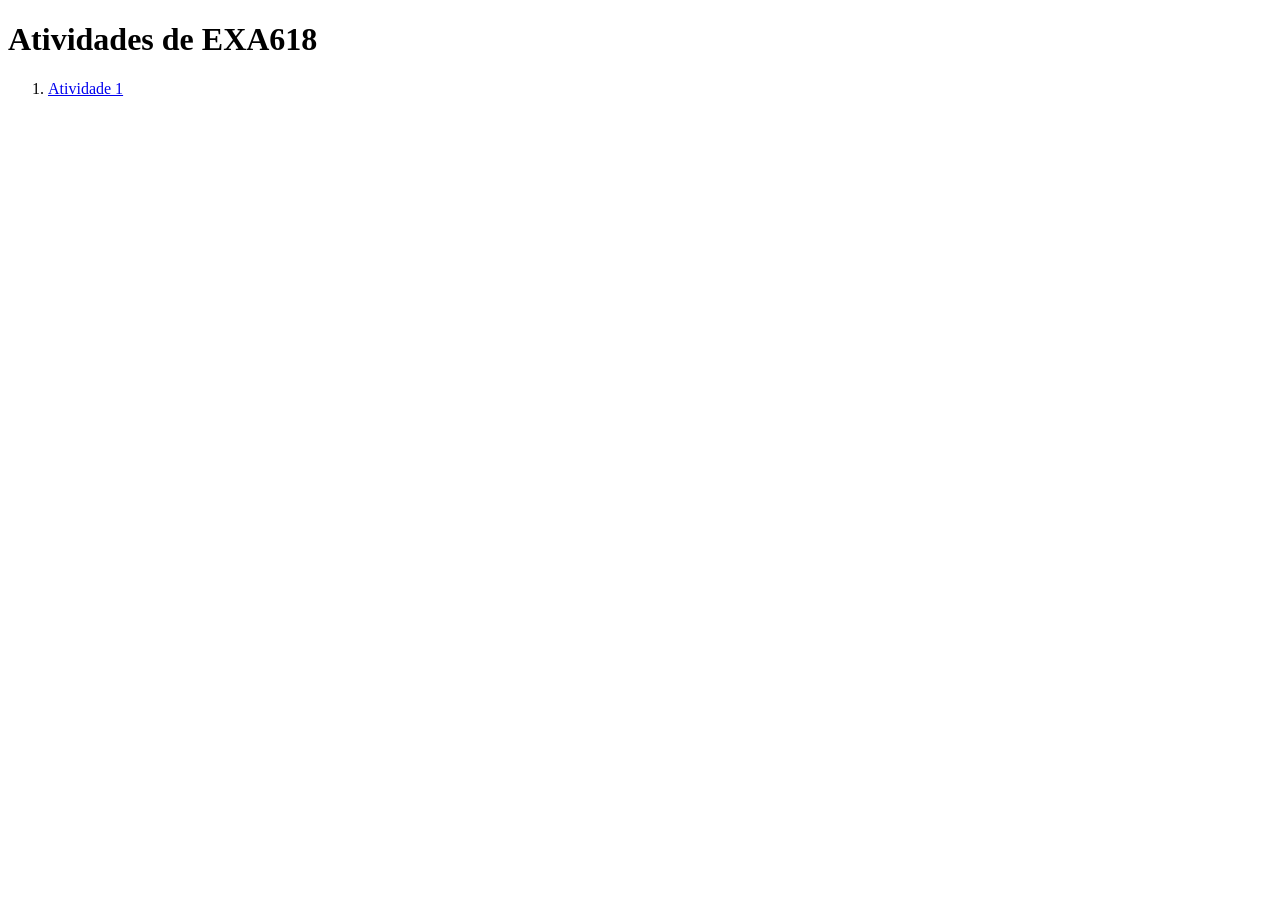
==== index.html @ b88bab10 "fix: index" ====
<!DOCTYPE html>
<html>
    <head>
        <meta charset="utf-8">
        <meta http-equiv="X-UA-Compatible" content="IE=edge">
        <title> Atividades de EXA618</title>
        <meta name="description" content="">
        <meta name="viewport" content="width=device-width, initial-scale=1">
        <link rel="stylesheet" href="">
    </head>
    <body>
        <h1> Atividades de EXA618 </h1>
        <ol>
            <li> <a href="atividade_1/index.html"> Atividade 1 </a> </li>
        </ol>
    </body>
</html>
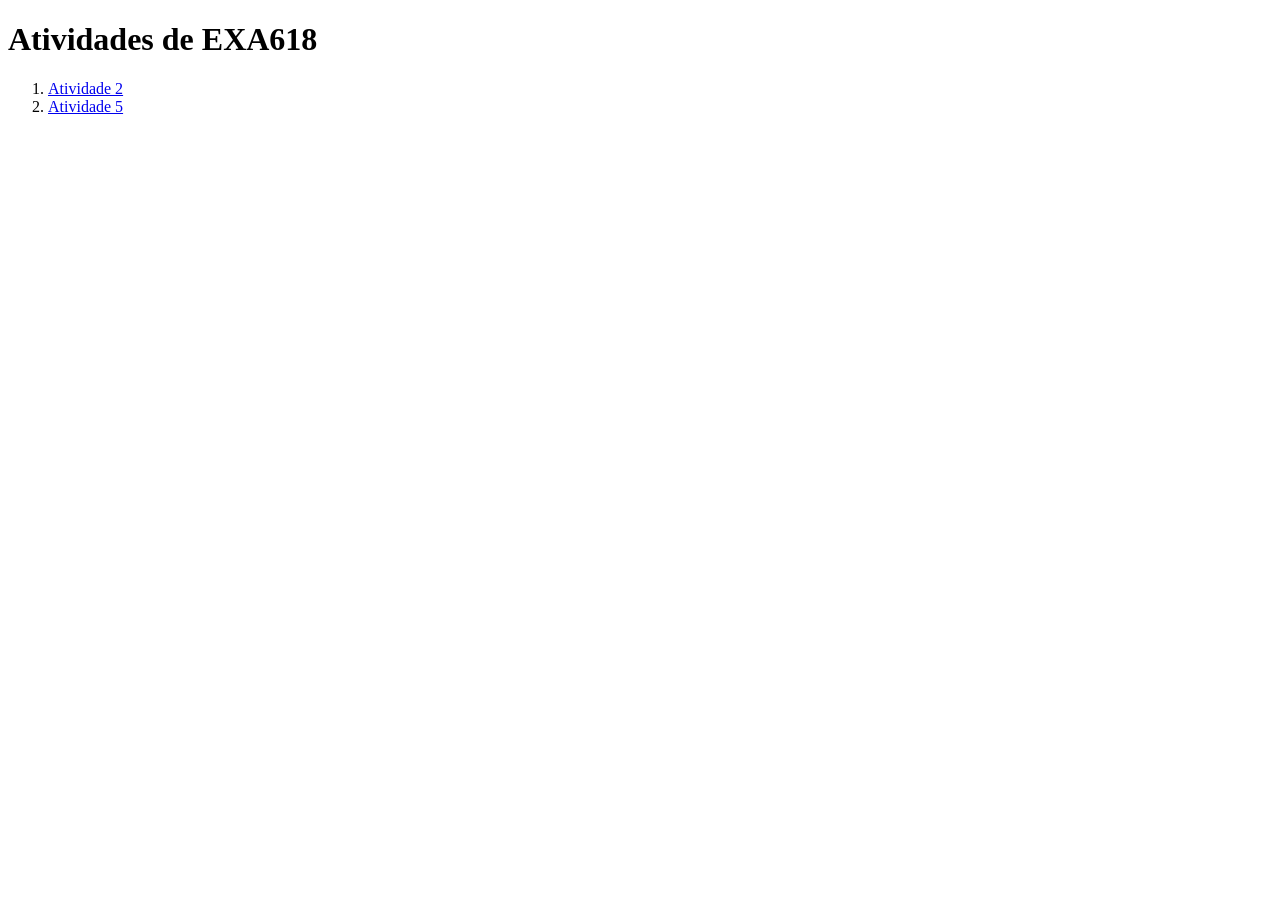
==== commit b48cfbad: "Update de arquivos + ATV 5" ====
--- a/index.html
+++ b/index.html
@@ -11,7 +11,8 @@
     <body>
         <h1> Atividades de EXA618 </h1>
         <ol>
-            <li> <a href="atividade_1/index.html"> Atividade 1 </a> </li>
+            <li> <a href="atividade_1/index.html"> Atividade 2 </a> </li>
+            <li> <a href="atividade_5/index.html"> Atividade 5 </a> </li>
         </ol>
     </body>
 </html>
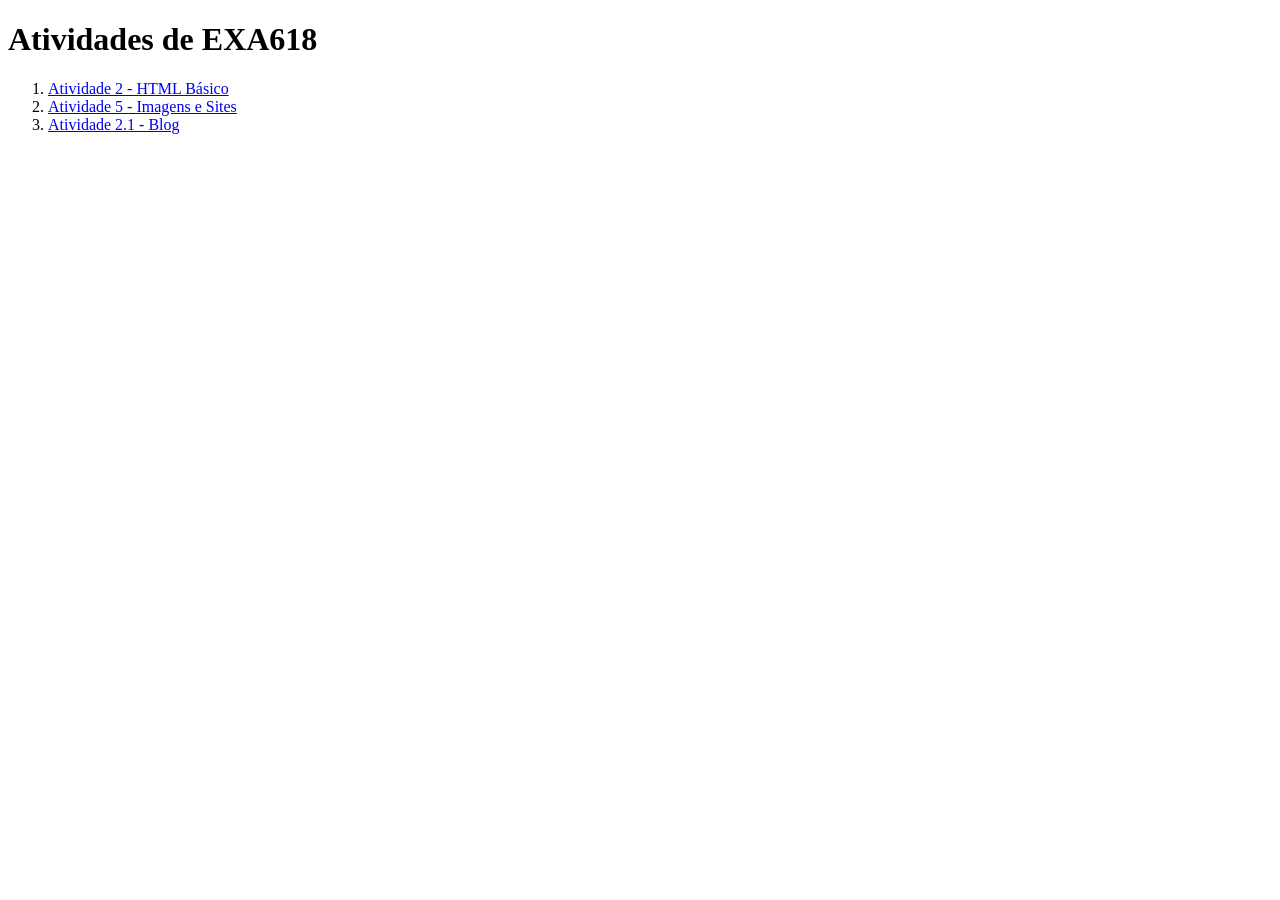
==== commit 3bb8f8ac: "fix: update activity links in index.html for clarity" ====
--- a/index.html
+++ b/index.html
@@ -7,12 +7,14 @@
         <meta name="description" content="">
         <meta name="viewport" content="width=device-width, initial-scale=1">
         <link rel="stylesheet" href="">
+        <link rel="icon" type="image/png" href="favicon.png">
     </head>
     <body>
         <h1> Atividades de EXA618 </h1>
         <ol>
-            <li> <a href="atividade_1/index.html"> Atividade 2 </a> </li>
-            <li> <a href="atividade_5/index.html"> Atividade 5 </a> </li>
+            <li> <a href="atividade_1/index.html"> Atividade 2 - HTML Básico </a> </li>
+            <li> <a href="atividade_5/index.html"> Atividade 5 - Imagens e Sites </a> </li>
+            <li> <a href="atividade_2.1/index.html"> Atividade 2.1 - Blog </a> </li>
         </ol>
     </body>
 </html>
